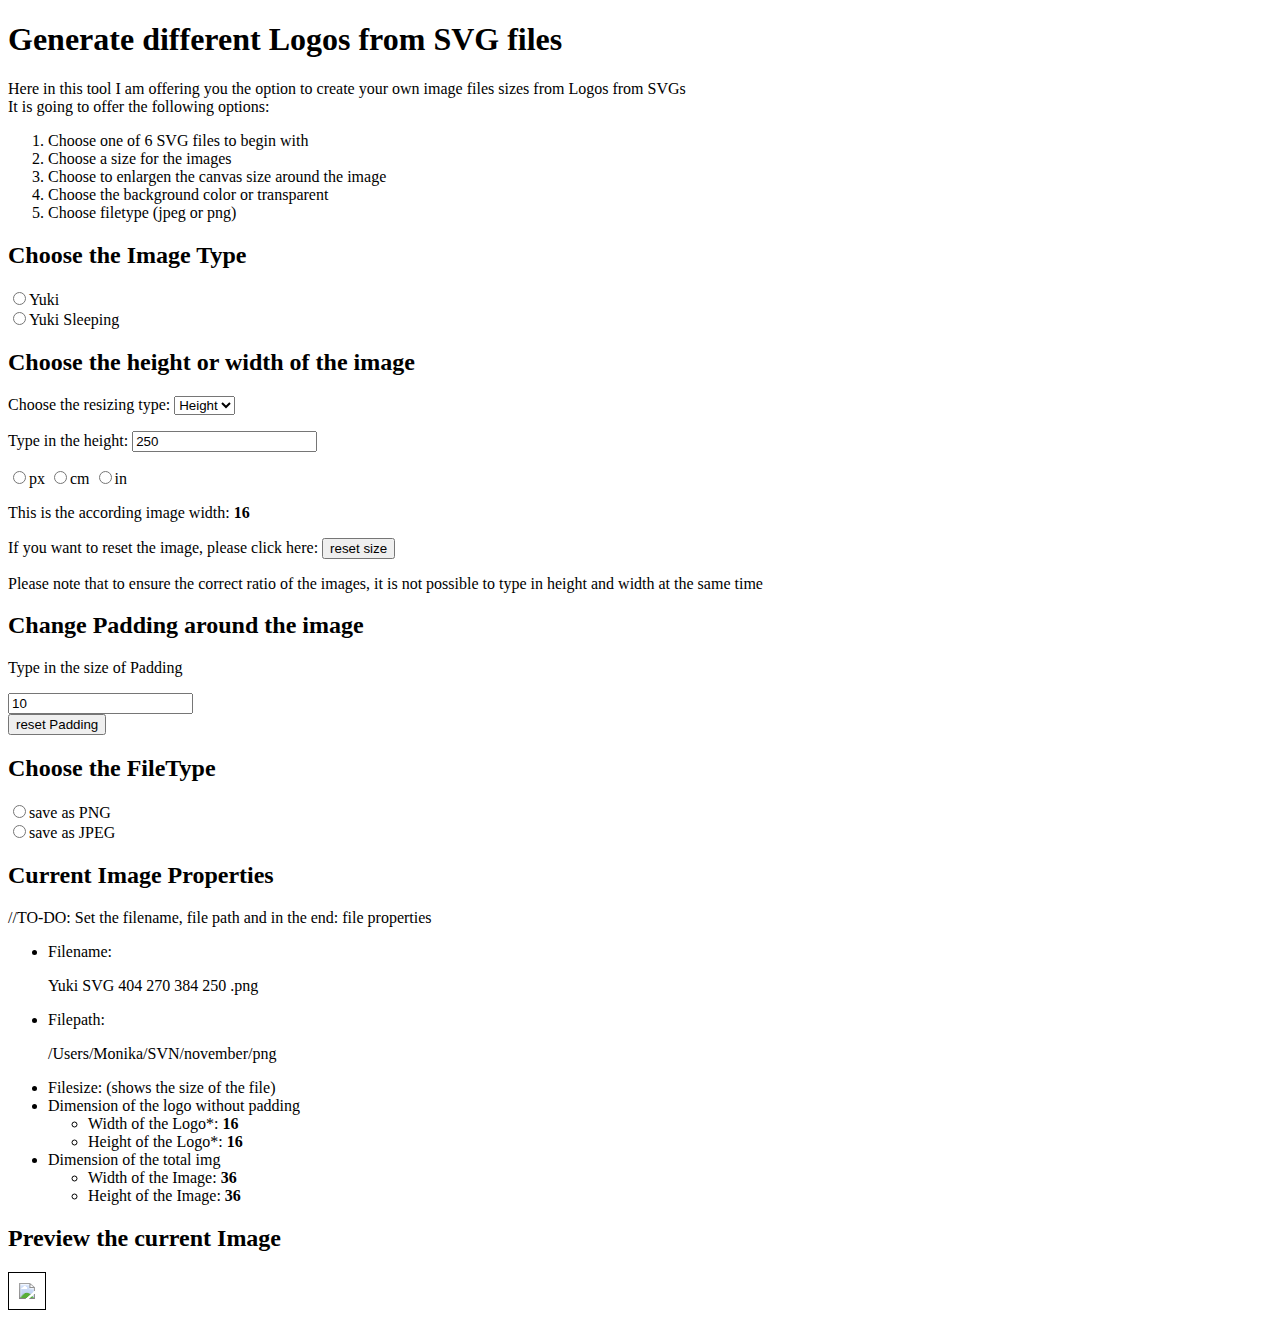
==== asvg.html @ 2468c1b3 "adding xisting files to my project" ====
<!DOCTYPE html>
<html>
<head>
		<link rel="icon" href='favicon.ico' type='image/x-icon'/>

<script src="https://code.jquery.com/jquery-1.10.2.js"></script>
<script>
function myFunction() {
  var x = document.getElementById("myNumber").value;
  document.getElementById("logo").height = x;
}

function bordering() {
	var b = document.getElementById("myBorder").value;
	document.getElementById("logo").style.padding=  b + "px";
}
function changeSrcImg(filename) {
  document.getElementById("logo").src=filename;
}

function start(){
	imagesize();
	convertArray();
	setpath();
}



var filename = {
	fname : "Yuki SVG ",
	totalfilewidth : "404 ",
	totalfileheight : "270 ",
	widthNoBorder : "384 ",
	heightNoBorder : "250 ",
	filetype : ".png",
	fullfilename : function() {
		return this.fname + this.totalfilewidth + this.totalfileheight + this.widthNoBorder + this.heightNoBorder + this.filetype;
	}
};


var filepath = {	

	beginningpath : "/Users/Monika/SVN/november",
	filetype : "png",
	fullpath : function() {
		return this.beginningpath + "/" +  this.filetype;
	}
};

</script>
</head>

<body onload="start()">

<h1>Generate different Logos from SVG files</h1>


<p>Here in this tool I am offering you the option to create your own image files sizes from Logos from SVGs<br/> 
It is going to offer the following options:</p>
<ol>
<li>Choose one of 6 SVG files to begin with</li>
<li>Choose a size for the images</li>
<li>Choose to enlargen the canvas size around the image</li> 
<li>Choose the background color or transparent</li>
<li>Choose filetype (jpeg or png)</li>
</ol>

<h2> Choose the Image Type </h2>
<form action="/action_page.php">
  	<input type="radio" onclick="changeSrcImg('yuki.svg'),setfname('Yuki')" name="FC">Yuki<br> </input>
		<input type="radio" onclick="changeSrcImg('yuki-sleep.svg'),setfname('YukiSleep')" name="FC">Yuki Sleeping<br> </input>
</form>


<h2> Choose the height or width of the image </h2>
<label for="file-select">Choose the resizing type:</label>

<select id="file-select">
    <option value="cat">Height</option>
    <option value="dog">Width</option>
</select>
<p> Type in the height: <input onkeyup="myFunction(), imagesize()" type="number" id="myNumber" value="250"> </input> 
<form onclick="resetFormat()">
    <input type="radio"  name="resolutionType">px</input>
    <input type="radio"  name="resolutionType">cm</input>
    <input type="radio"  name="resolutionType">in</input>
</form>
</p>     

This is the according image width: <b> <span id="iwidth2"> </span> </b> </li>
<p>If you want to reset the image, please click here: 
<b> <button onlick="resetS()"> reset size </button> </b> </p>

<p> Please note that to ensure the correct ratio of the images, it is not possible to type in height and width at the same time</p>


<h2> Change Padding around the image </h2>
<p> Type in the size of Padding</p>
<input onkeyup="bordering(),imagesize()" type="number" id="myBorder" value="10"><br>
<button onlick="resetP()"> reset Padding </button>

<h2> Choose the FileType </h2>
<form>
  	<input type="radio" onclick="setFileType('.png')" name="FT">save as PNG<br> </input>
	<input type="radio" onclick="setFileType('.jpeg')" name="FT">save as JPEG<br> </input>
</form>

<h2> Current Image Properties </h2>
//TO-DO: Set the filename, file path and in the end: file properties
<ul>
<li> Filename: <p id="convertingfile"> Test</p> </li>
<li> Filepath: <p id="showpath"> Test </p></li>
<li> Filesize: (shows the size of the file)</li>
<li> Dimension of the logo without padding </li> 
	<ul>
		<li>Width of the Logo*: <b> <span id="iwidth"> </span> </b> </li>
		<li>Height of the Logo*: <b><span id="iheight"> </span> </b></li>
	</ul>
<li> Dimension of the total img
	<ul>
		<li>Width of the Image: <b><span id="lwidth"> </span> </b></li>
		<li>Height of the Image: <b><span id="lheight"> </span> </b></li>
	</ul>
	</li>
</ul>

<h2> Preview the current Image </h2>
<img id="logo" onresize="imagesize()" height=250 src="Amicido Logo Full Color RGB Final.svg" style="padding: 10px; border: 1px solid black">





<script>
function imagesize() {
var img = document.getElementById('logo'); 
//or however you get a handle to the IMG
document.getElementById('iwidth').innerHTML=img.clientWidth - 2*myBorder.value;
document.getElementById('iwidth2').innerHTML=img.clientWidth - 2*myBorder.value;
document.getElementById('iheight').innerHTML=img.clientHeight - 2*myBorder.value;
document.getElementById('lwidth').innerHTML=img.clientWidth;
document.getElementById('lheight').innerHTML=img.clientHeight;
}

//TO-DO: set the reset for the size of the logo

function resetS(){
	document.getElementById("logo").height = "250 px";
}
function setfname(nam){
	filename[0] = nam;
}


function setFileType(file){
//make it not appear several times, only once
	filename[5] = file ;
}


function convertArray(){
	document.getElementById("convertingfile").innerHTML = filename.fullfilename();
}

function setpath(){
	document.getElementById("showpath").innerHTML = filepath.fullpath();
}
</script>
</body>
</html>
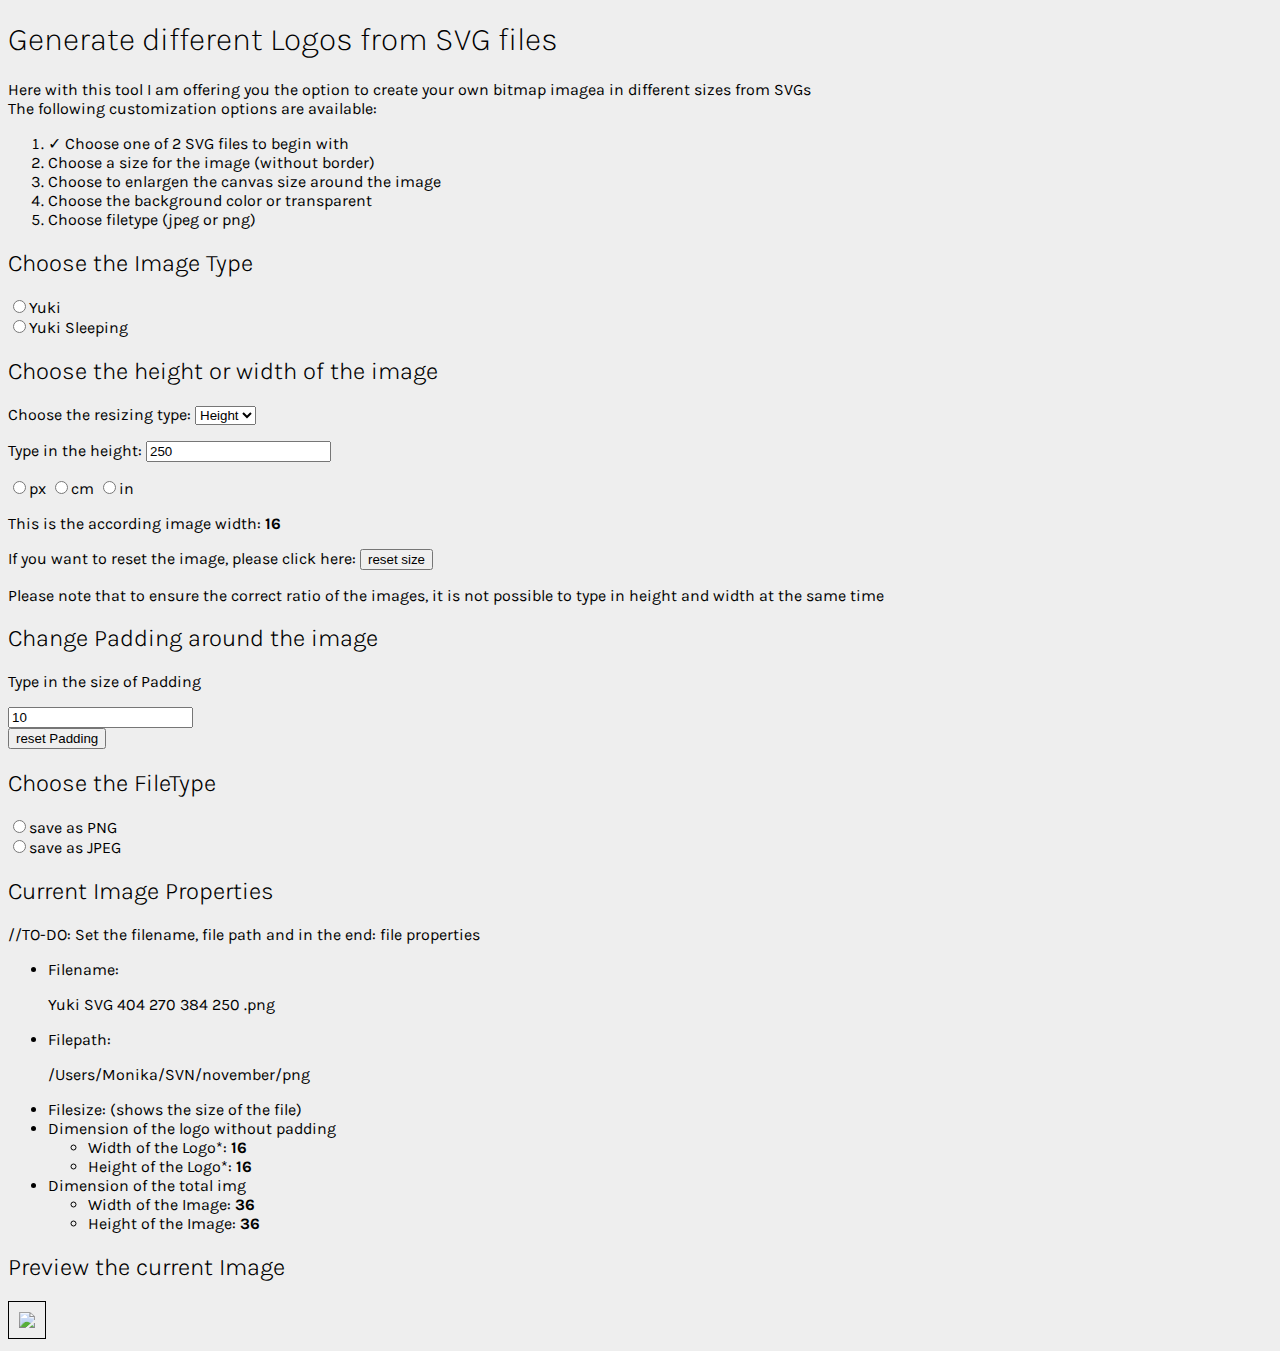
==== commit e652787a: "upload of js, css and index" ====
--- a/asvg.html
+++ b/asvg.html
@@ -2,6 +2,9 @@
 <html>
 <head>
 		<link rel="icon" href='favicon.ico' type='image/x-icon'/>
+		<link href="https://fonts.googleapis.com/css?family=Karla" rel="stylesheet">
+		<link rel="stylesheet" href="style.css">
+		
 
 <script src="https://code.jquery.com/jquery-1.10.2.js"></script>
 <script>
@@ -56,11 +59,11 @@
 <h1>Generate different Logos from SVG files</h1>
 
 
-<p>Here in this tool I am offering you the option to create your own image files sizes from Logos from SVGs<br/> 
-It is going to offer the following options:</p>
+<p>Here with this tool I am offering you the option to create your own bitmap imagea in different sizes from SVGs<br/> 
+	The following customization options are available:</p>
 <ol>
-<li>Choose one of 6 SVG files to begin with</li>
-<li>Choose a size for the images</li>
+<li> &#10003; Choose one of 2 SVG files to begin with</li>
+<li>Choose a size for the image (without border)</li>
 <li>Choose to enlargen the canvas size around the image</li> 
 <li>Choose the background color or transparent</li>
 <li>Choose filetype (jpeg or png)</li>
@@ -126,7 +129,7 @@
 </ul>
 
 <h2> Preview the current Image </h2>
-<img id="logo" onresize="imagesize()" height=250 src="Amicido Logo Full Color RGB Final.svg" style="padding: 10px; border: 1px solid black">
+<img id="logo" onresize="imagesize()" height=250 src="'yuki.svg" style="padding: 10px; border: 1px solid black">
 
 
 
--- a/style.css
+++ b/style.css
@@ -0,0 +1,18 @@
+
+body{
+    background-color :  #eeeeee;
+    font-family: 'Karla', sans-serif;
+}
+h1{
+    font-weight: 250;
+
+}
+
+h2{
+    font-weight: 300;
+}
+p{
+
+}
+
+
